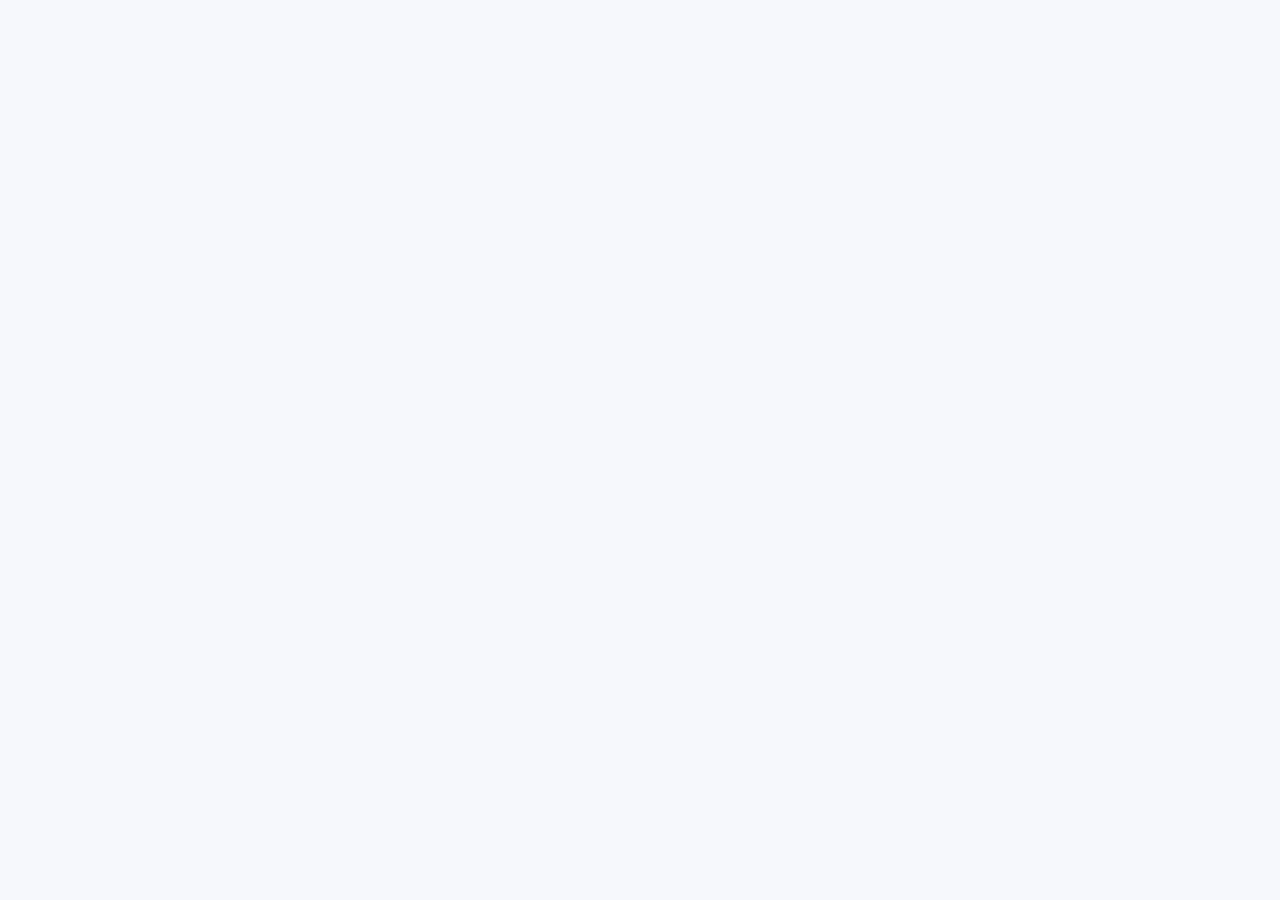
==== index.html @ bca7c3ad "feat: 业绩看板系统首版 - 四级架构逐级汇总/月度归档锁定/基地密钥隔离/全量审计日志" ====
<!DOCTYPE html>
<html lang="zh-CN">
<head>
<meta charset="UTF-8" />
<meta name="viewport" content="width=device-width,initial-scale=1" />
<meta name="robots" content="noindex,nofollow" />
<title>业绩看板系统</title>
<link rel="stylesheet" href="./css/app.css" />
<link rel="icon" href="data:image/svg+xml,%3Csvg xmlns='http://www.w3.org/2000/svg' viewBox='0 0 64 64'%3E%3Crect width='64' height='64' rx='12' fill='%231e3a8a'/%3E%3Ctext x='50%25' y='58%25' text-anchor='middle' font-size='32' fill='white' font-family='sans-serif' font-weight='bold'%3EB%3C/text%3E%3C/svg%3E" />
</head>
<body>
<!-- 顶部导航 -->
<header class="topbar" id="topbar" hidden>
  <div class="topbar-inner">
    <a class="brand" href="#/">
      <span class="brand-mark">B</span>
      <span class="brand-text">业绩看板</span>
    </a>
    <nav class="nav" id="nav"></nav>
    <div class="topbar-right" id="topbar-right"></div>
  </div>
</header>

<!-- 主内容 -->
<main id="app"></main>

<!-- Toast / Modal -->
<div id="toast-host"></div>
<div id="modal-host"></div>

<script type="module" src="./js/app.js"></script>
</body>
</html>
---- css/app.css ----
/* ===========================
   业绩看板系统 · 全局样式
   配色：深蓝主色 + 浅灰 + 白
   =========================== */
:root {
  --brand: #1e3a8a;
  --brand-2: #2563eb;
  --brand-soft: #dbeafe;
  --accent: #0ea5e9;
  --success: #16a34a;
  --warn: #d97706;
  --danger: #dc2626;
  --danger-soft: #fef2f2;
  --ok-soft: #f0fdf4;
  --warn-soft: #fffbeb;
  --bg: #f6f8fc;
  --surface: #ffffff;
  --surface-2: #f8fafc;
  --line: #e5e7eb;
  --line-strong: #d1d5db;
  --ink: #111827;
  --ink-2: #374151;
  --ink-3: #6b7280;
  --ink-4: #9ca3af;
  --radius: 10px;
  --radius-sm: 6px;
  --shadow-sm: 0 1px 2px rgba(17,24,39,.04), 0 1px 3px rgba(17,24,39,.06);
  --shadow: 0 4px 10px rgba(17,24,39,.06), 0 10px 24px rgba(17,24,39,.08);
  --mono: "JetBrains Mono", ui-monospace, Consolas, Menlo, monospace;
}

* { box-sizing: border-box; }
html, body { margin: 0; padding: 0; background: var(--bg); color: var(--ink); font-family: -apple-system, BlinkMacSystemFont, "Segoe UI", "PingFang SC", "Microsoft YaHei", sans-serif; font-size: 14px; line-height: 1.55; }
a { color: var(--brand); text-decoration: none; }
a:hover { text-decoration: underline; }
h1,h2,h3,h4 { margin: 0 0 12px; color: var(--ink); font-weight: 600; letter-spacing: .2px; }
h1 { font-size: 22px; }
h2 { font-size: 18px; }
h3 { font-size: 16px; }
h4 { font-size: 14px; }
small { color: var(--ink-3); }
code { font-family: var(--mono); background: var(--surface-2); border: 1px solid var(--line); padding: 1px 5px; border-radius: 4px; font-size: 12px; }
hr { border: 0; border-top: 1px solid var(--line); margin: 16px 0; }

/* 顶栏 */
.topbar { background: var(--surface); border-bottom: 1px solid var(--line); position: sticky; top: 0; z-index: 20; }
.topbar-inner { max-width: 1280px; margin: 0 auto; padding: 0 20px; height: 56px; display: flex; align-items: center; gap: 24px; }
.brand { display: flex; align-items: center; gap: 8px; font-weight: 700; color: var(--ink); }
.brand:hover { text-decoration: none; }
.brand-mark { width: 28px; height: 28px; border-radius: 7px; background: var(--brand); color: #fff; display: inline-flex; align-items: center; justify-content: center; font-weight: 700; font-size: 15px; }
.brand-text { font-size: 15px; letter-spacing: .3px; }
.nav { display: flex; gap: 4px; flex: 1; }
.nav a { padding: 7px 12px; border-radius: var(--radius-sm); color: var(--ink-2); font-size: 13.5px; }
.nav a:hover { background: var(--surface-2); text-decoration: none; }
.nav a.active { background: var(--brand-soft); color: var(--brand); font-weight: 600; }
.topbar-right { display: flex; align-items: center; gap: 10px; color: var(--ink-3); font-size: 13px; }
.base-badge { background: var(--brand-soft); color: var(--brand); padding: 3px 10px; border-radius: 20px; font-weight: 500; font-size: 12.5px; }

/* 主容器 */
main { max-width: 1280px; margin: 0 auto; padding: 24px 20px 60px; }
.page-header { display: flex; justify-content: space-between; align-items: center; margin-bottom: 18px; flex-wrap: wrap; gap: 12px; }
.page-title { font-size: 20px; font-weight: 600; }
.page-sub { color: var(--ink-3); font-size: 13px; margin-top: 4px; }

/* 卡片 */
.card { background: var(--surface); border: 1px solid var(--line); border-radius: var(--radius); box-shadow: var(--shadow-sm); }
.card + .card { margin-top: 16px; }
.card-header { padding: 14px 18px; border-bottom: 1px solid var(--line); display: flex; justify-content: space-between; align-items: center; }
.card-header h3 { margin: 0; font-size: 15px; }
.card-body { padding: 18px; }
.card-actions { display: flex; gap: 8px; flex-wrap: wrap; }

/* KPI 指标卡 */
.kpi-row { display: grid; grid-template-columns: repeat(auto-fit, minmax(170px, 1fr)); gap: 14px; margin-bottom: 18px; }
.kpi { background: var(--surface); border: 1px solid var(--line); border-radius: var(--radius); padding: 16px 18px; box-shadow: var(--shadow-sm); }
.kpi-label { font-size: 12.5px; color: var(--ink-3); margin-bottom: 6px; }
.kpi-value { font-size: 22px; font-weight: 700; color: var(--ink); letter-spacing: .3px; }
.kpi-sub { font-size: 12px; color: var(--ink-4); margin-top: 4px; }

/* 按钮 */
.btn { display: inline-flex; align-items: center; justify-content: center; gap: 6px; padding: 7px 14px; border-radius: var(--radius-sm); border: 1px solid var(--line-strong); background: var(--surface); color: var(--ink-2); font-size: 13px; cursor: pointer; transition: all .15s; font-family: inherit; white-space: nowrap; }
.btn:hover:not(:disabled) { background: var(--surface-2); border-color: var(--ink-4); }
.btn:disabled { opacity: .5; cursor: not-allowed; }
.btn-primary { background: var(--brand); color: #fff; border-color: var(--brand); }
.btn-primary:hover:not(:disabled) { background: #1e40af; border-color: #1e40af; color: #fff; }
.btn-ghost { border-color: transparent; background: transparent; color: var(--ink-2); }
.btn-ghost:hover:not(:disabled) { background: var(--surface-2); }
.btn-danger { background: var(--danger); color: #fff; border-color: var(--danger); }
.btn-danger:hover:not(:disabled) { background: #b91c1c; border-color: #b91c1c; }
.btn-sm { padding: 4px 10px; font-size: 12px; }
.btn-link { background: none; border: none; color: var(--brand); padding: 0; font-size: 13px; cursor: pointer; font-family: inherit; }
.btn-link:hover { text-decoration: underline; }

/* 表单 */
.form-row { display: flex; gap: 12px; margin-bottom: 12px; flex-wrap: wrap; }
.form-group { flex: 1; min-width: 180px; }
.form-group label { display: block; font-size: 12.5px; color: var(--ink-2); margin-bottom: 5px; font-weight: 500; }
.form-group label .req { color: var(--danger); margin-left: 2px; }
input[type="text"], input[type="number"], input[type="password"], input[type="date"], input[type="month"], select, textarea {
  width: 100%; padding: 7px 10px; border: 1px solid var(--line-strong); border-radius: var(--radius-sm); background: var(--surface); color: var(--ink); font-size: 13.5px; font-family: inherit; transition: border-color .15s;
}
input:focus, select:focus, textarea:focus { outline: none; border-color: var(--brand-2); box-shadow: 0 0 0 3px var(--brand-soft); }
input:disabled, select:disabled, textarea:disabled { background: var(--surface-2); color: var(--ink-3); cursor: not-allowed; }
textarea { min-height: 80px; resize: vertical; }
.checkbox { display: flex; align-items: center; gap: 6px; font-size: 13px; }

/* 表格 */
.table-wrap { overflow-x: auto; }
table { width: 100%; border-collapse: collapse; font-size: 13px; }
thead th { background: var(--surface-2); color: var(--ink-2); font-weight: 600; text-align: left; padding: 9px 12px; border-bottom: 1px solid var(--line); white-space: nowrap; }
tbody td { padding: 9px 12px; border-bottom: 1px solid var(--line); vertical-align: top; }
tbody tr:hover { background: var(--surface-2); }
tbody tr.locked { background: #fafafa; color: var(--ink-3); }
tbody tr.locked:hover { background: #f5f5f5; }
.mono { font-family: var(--mono); font-size: 12.5px; }
.amount { font-family: var(--mono); font-weight: 600; text-align: right; white-space: nowrap; }

/* 徽章 */
.badge { display: inline-block; padding: 2px 9px; border-radius: 20px; font-size: 11.5px; font-weight: 500; line-height: 1.5; }
.badge-brand { background: var(--brand-soft); color: var(--brand); }
.badge-success { background: var(--ok-soft); color: var(--success); }
.badge-warn { background: var(--warn-soft); color: var(--warn); }
.badge-danger { background: var(--danger-soft); color: var(--danger); }
.badge-ink { background: var(--surface-2); color: var(--ink-3); }

/* 提示框 */
.alert { padding: 10px 14px; border-radius: var(--radius-sm); margin-bottom: 12px; font-size: 13px; display: flex; gap: 10px; align-items: flex-start; }
.alert-info { background: #eff6ff; color: #1e40af; border: 1px solid #bfdbfe; }
.alert-success { background: var(--ok-soft); color: var(--success); border: 1px solid #bbf7d0; }
.alert-warn { background: var(--warn-soft); color: var(--warn); border: 1px solid #fde68a; }
.alert-danger { background: var(--danger-soft); color: var(--danger); border: 1px solid #fecaca; }

/* 布局 */
.grid-2 { display: grid; grid-template-columns: repeat(2, 1fr); gap: 16px; }
.grid-3 { display: grid; grid-template-columns: repeat(3, 1fr); gap: 16px; }
.grid-2-1 { display: grid; grid-template-columns: 2fr 1fr; gap: 16px; }
@media (max-width: 960px) { .grid-2, .grid-3, .grid-2-1 { grid-template-columns: 1fr; } }

/* 图表容器 */
.chart-box { height: 280px; position: relative; }

/* 树 */
.tree-node { margin-left: 18px; border-left: 1px dashed var(--line-strong); padding-left: 12px; }
.tree-node > .tree-head { display: flex; align-items: center; gap: 8px; padding: 6px 8px; border-radius: var(--radius-sm); cursor: pointer; font-size: 13px; }
.tree-head:hover { background: var(--surface-2); }
.tree-toggle { width: 16px; text-align: center; color: var(--ink-4); font-size: 11px; user-select: none; display: inline-block; }
.tree-role { font-size: 11px; padding: 1px 6px; border-radius: 10px; background: var(--surface-2); color: var(--ink-3); }
.tree-role.teacher { background: var(--brand-soft); color: var(--brand); }
.tree-role.leader { background: #fef3c7; color: #92400e; }
.tree-role.manager { background: #e0e7ff; color: #4338ca; }
.tree-role.president { background: var(--danger-soft); color: var(--danger); }
.tree-name { font-weight: 500; color: var(--ink); }
.tree-sub { color: var(--ink-3); font-size: 12px; margin-left: auto; }

/* 空状态 */
.empty { padding: 48px 20px; text-align: center; color: var(--ink-4); }
.empty-icon { font-size: 40px; margin-bottom: 12px; }

/* 登录页 */
.auth-page { min-height: 100vh; display: flex; align-items: center; justify-content: center; background: linear-gradient(135deg, #1e3a8a 0%, #2563eb 100%); padding: 20px; }
.auth-card { background: var(--surface); border-radius: 14px; box-shadow: var(--shadow); padding: 36px 32px; width: 100%; max-width: 380px; }
.auth-card h1 { font-size: 20px; margin-bottom: 6px; }
.auth-card .sub { color: var(--ink-3); font-size: 13px; margin-bottom: 20px; }
.auth-card .brand-mark { width: 42px; height: 42px; font-size: 22px; border-radius: 10px; margin-bottom: 14px; }
.auth-card .btn-primary { width: 100%; padding: 9px; font-size: 14px; margin-top: 6px; }

/* Toast */
#toast-host { position: fixed; top: 20px; right: 20px; z-index: 1000; display: flex; flex-direction: column; gap: 8px; }
.toast { background: var(--ink); color: #fff; padding: 10px 16px; border-radius: var(--radius-sm); box-shadow: var(--shadow); font-size: 13px; animation: slideIn .2s ease; max-width: 360px; }
.toast.success { background: var(--success); }
.toast.error { background: var(--danger); }
.toast.warn { background: var(--warn); }
@keyframes slideIn { from { transform: translateX(100%); opacity: 0; } to { transform: translateX(0); opacity: 1; } }

/* Modal */
.modal-mask { position: fixed; inset: 0; background: rgba(17,24,39,.5); z-index: 100; display: flex; align-items: center; justify-content: center; padding: 20px; animation: fade .15s; }
.modal { background: var(--surface); border-radius: var(--radius); box-shadow: var(--shadow); max-width: 560px; width: 100%; max-height: 85vh; overflow: auto; }
.modal.lg { max-width: 760px; }
.modal-head { padding: 16px 20px; border-bottom: 1px solid var(--line); display: flex; justify-content: space-between; align-items: center; }
.modal-head h3 { margin: 0; font-size: 15px; }
.modal-close { background: none; border: none; font-size: 18px; cursor: pointer; color: var(--ink-3); padding: 2px 6px; }
.modal-body { padding: 20px; }
.modal-foot { padding: 12px 20px; border-top: 1px solid var(--line); display: flex; justify-content: flex-end; gap: 10px; }
@keyframes fade { from { opacity: 0; } to { opacity: 1; } }

/* 高危红框 */
.danger-zone { border: 1px solid #fecaca; background: var(--danger-soft); border-radius: var(--radius-sm); padding: 12px 14px; }

/* 登录密钥页 */
.base-verify { min-height: calc(100vh - 56px); display: flex; align-items: center; justify-content: center; padding: 20px; }
.base-verify .card { max-width: 420px; width: 100%; padding: 28px; }

/* 滚动条 */
::-webkit-scrollbar { width: 8px; height: 8px; }
::-webkit-scrollbar-thumb { background: var(--line-strong); border-radius: 4px; }
::-webkit-scrollbar-track { background: transparent; }

/* 杂项 */
.muted { color: var(--ink-3); }
.text-danger { color: var(--danger); }
.text-success { color: var(--success); }
.text-warn { color: var(--warn); }
.flex-between { display: flex; justify-content: space-between; align-items: center; gap: 10px; }
.gap-8 { gap: 8px; display: flex; }
.divider { height: 1px; background: var(--line); margin: 12px 0; }
.ellipsis { overflow: hidden; text-overflow: ellipsis; white-space: nowrap; }
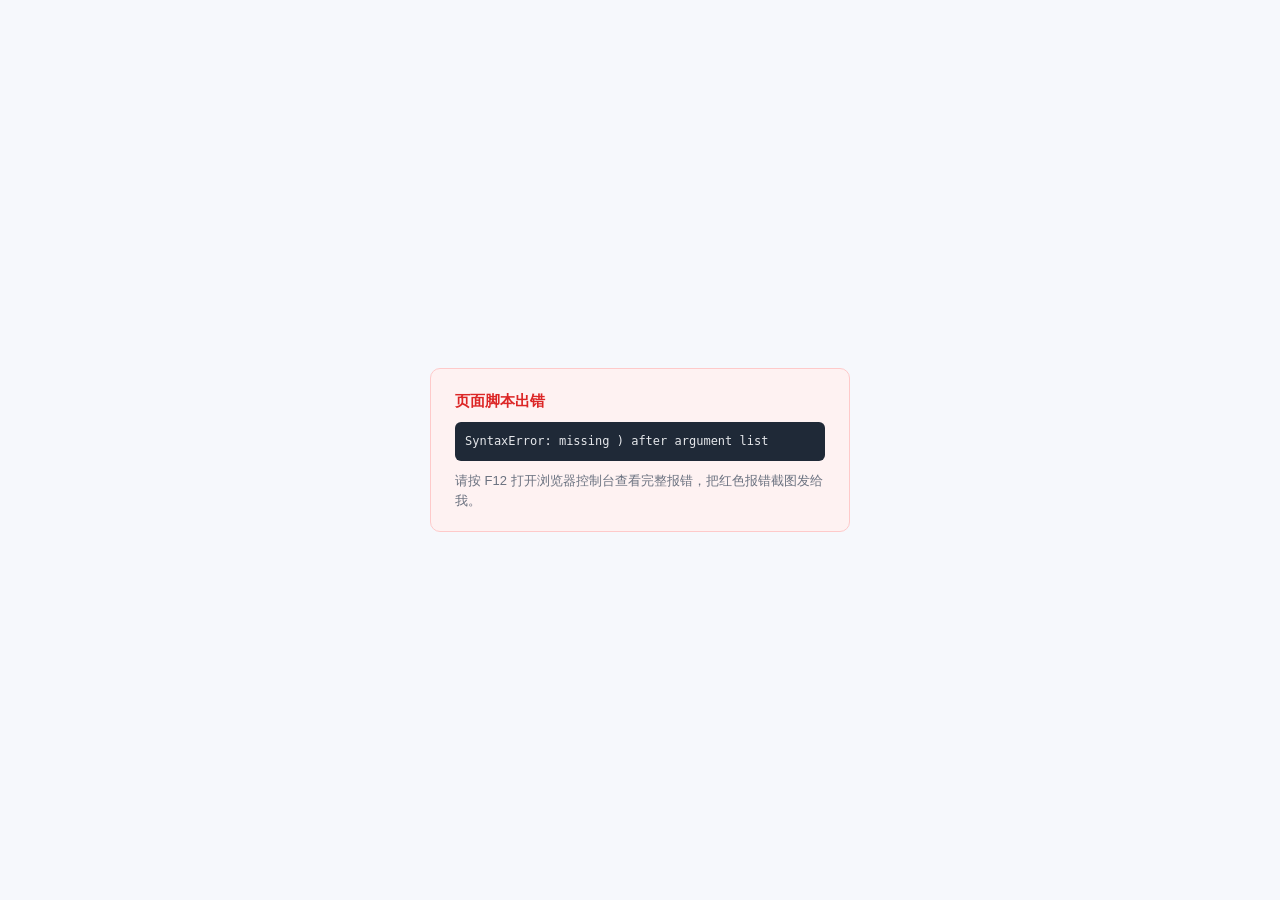
==== commit 7f442f9c: "fix: 修复白屏-增加启动错误兜底+老师姓名跨基地去重" ====
--- a/index.html
+++ b/index.html
@@ -7,8 +7,25 @@
 <title>业绩看板系统</title>
 <link rel="stylesheet" href="./css/app.css" />
 <link rel="icon" href="data:image/svg+xml,%3Csvg xmlns='http://www.w3.org/2000/svg' viewBox='0 0 64 64'%3E%3Crect width='64' height='64' rx='12' fill='%231e3a8a'/%3E%3Ctext x='50%25' y='58%25' text-anchor='middle' font-size='32' fill='white' font-family='sans-serif' font-weight='bold'%3EB%3C/text%3E%3C/svg%3E" />
+<style>
+  #boot-msg{position:fixed;inset:0;display:flex;flex-direction:column;align-items:center;justify-content:center;background:var(--bg,#f6f8fc);z-index:9999;font-family:-apple-system,"PingFang SC","Microsoft YaHei",sans-serif}
+  #boot-msg .spin{width:40px;height:40px;border:3px solid #e5e7eb;border-top-color:#1e3a8a;border-radius:50%;animation:spin .8s linear infinite;margin-bottom:16px}
+  #boot-msg .txt{color:#374151;font-size:14px}
+  #boot-msg .sub{color:#9ca3af;font-size:12px;margin-top:8px;max-width:360px;text-align:center;line-height:1.7}
+  #boot-msg.err .spin{display:none}
+  #boot-msg.err .box{background:#fef2f2;border:1px solid #fecaca;border-radius:10px;padding:20px 24px;max-width:420px}
+  #boot-msg.err .box b{color:#dc2626;font-size:15px}
+  #boot-msg.err pre{background:#1f2937;color:#e5e7eb;padding:10px;border-radius:6px;font-size:12px;overflow:auto;margin:10px 0;white-space:pre-wrap}
+  @keyframes spin{to{transform:rotate(360deg)}}
+</style>
 </head>
 <body>
+<!-- 启动占位 / 错误兜底（防止白屏） -->
+<div id="boot-msg">
+  <div class="spin"></div>
+  <div class="txt">正在加载业绩看板系统…</div>
+</div>
+
 <!-- 顶部导航 -->
 <header class="topbar" id="topbar" hidden>
   <div class="topbar-inner">
@@ -28,6 +45,45 @@
 <div id="toast-host"></div>
 <div id="modal-host"></div>
 
+<!-- 错误兜底脚本：在模块加载失败时显示可读信息，避免白屏 -->
+<script>
+(function(){
+  var boot = document.getElementById('boot-msg');
+  var shown = false;
+  function showErr(title, detail){
+    if(shown) return; shown = true;
+    boot.className = 'err';
+    boot.innerHTML = '<div class="box"><b>'+title+'</b>'
+      +(detail?'<pre>'+String(detail).slice(0,1500)+'</pre>':'')
+      +'<div style="margin-top:10px;font-size:13px;color:#6b7280">请按 F12 打开浏览器控制台查看完整报错，把红色报错截图发给我。</div></div>';
+  }
+  // 全局 JS 错误
+  window.addEventListener('error', function(e){
+    showErr('页面脚本出错', (e.error && e.error.stack) || e.message || e.filename);
+  });
+  window.addEventListener('unhandledrejection', function(e){
+    showErr('异步执行出错', (e.reason && e.reason.stack) || e.reason);
+  });
+  // 超时兜底：5 秒后模块还没执行完，说明加载失败（常见原因：file:// 协议被浏览器阻止加载 ES 模块）
+  setTimeout(function(){
+    var app = document.getElementById('app');
+    if(app && !app.children.length && !shown){
+      var isFile = location.protocol === 'file:';
+      showErr(
+        isFile ? '请通过网址打开，不要双击本地文件' : '页面加载超时',
+        isFile
+          ? '当前以 file:// 协议打开，浏览器会阻止加载 JS 模块。\n\n解决方法：\n1）访问线上地址 https://1echo2026.github.io/performance-board/\n2）或用本地 HTTP 服务打开（如 VS Code Live Server、python -m http.server）'
+          : '可能是网络或脚本加载失败，请刷新重试，或把控制台报错截图发给我。'
+      );
+    }
+  }, 5000);
+  // 暴露给 app.js，模块加载完成后调用
+  window.__PB_BOOT_OK = function(){
+    if(boot && boot.parentNode) boot.parentNode.removeChild(boot);
+  };
+})();
+</script>
+
 <script type="module" src="./js/app.js"></script>
 </body>
 </html>
